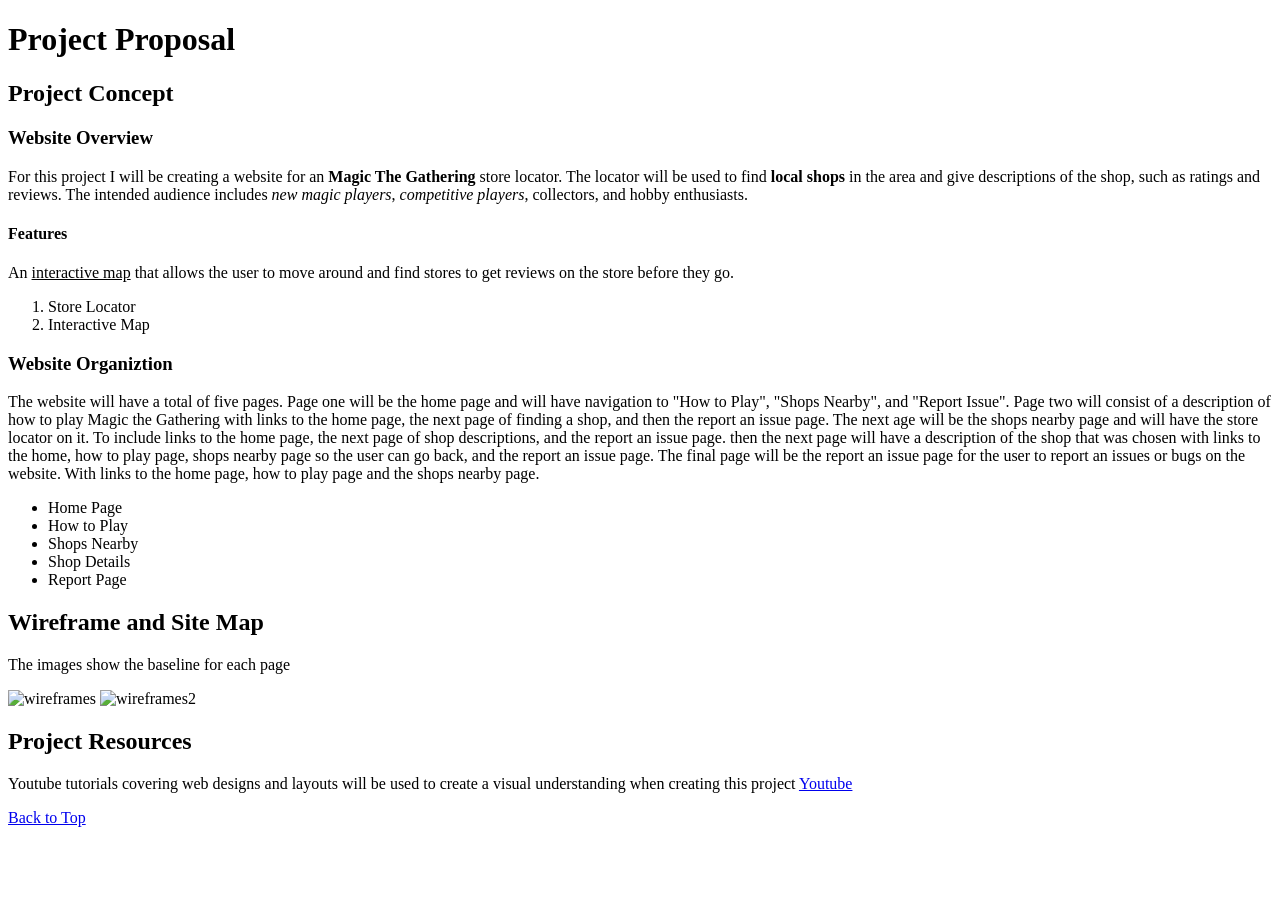
==== CMST 385 6380/project2/index.html @ b457e336 "Add files via upload" ====
<!DOCTYPE html>
<html>
<head>
	<meta charset="UTF-8">
    <meta name="viewport" content="width=device-width, initial-scale=1.0">
	<title>Home - Anthony Reinoso</title>
</head>
<body>
<a id="top"></a>
	<h1>Project Proposal</h1>
		<h2>Project Concept</h2>
		<h3>Website Overview</h3>
			<P>For this project I will be creating a website for an <strong>Magic The Gathering</strong> store locator. The locator will be used to find <strong>local shops</strong> in the area and give descriptions of the shop, such as ratings and reviews. The intended audience includes <em>new magic players</em>, <em>competitive players</em>, collectors, and hobby enthusiasts.</p>
		<h4>Features</h4>
			<p> An <u>interactive map</u> that allows the user to move around and find stores to get reviews on the store before they go.</p>
			<ol> <li>Store Locator</li> <li>Interactive Map</li> </ol>
		<h3>Website Organiztion</h3>
			<p>The website will have a total of five pages. Page one will be the home page and will have navigation to "How to Play", "Shops Nearby", and "Report Issue". Page two will consist of a description of how to play Magic the Gathering with links to the home page, the next page of finding a shop, and then the report an issue page. The next age will be the shops nearby page and will have the store locator on it. To include links to the home page, the next page of shop descriptions, and the report an issue page. then the next page will have a description of the shop that was chosen with links to the home, how to play page, shops nearby page so the user can go back, and the report an issue page. The final page will be the report an issue page for the user to report an issues or bugs on the website. With links to the home page, how to play page and the shops nearby page.</p>
			<ul> <li>Home Page</li> <li>How to Play</li> <li>Shops Nearby</li> <li>Shop Details</li> <li>Report Page</li> </ul>
		<h2>Wireframe and Site Map</h2>
			<p> The images show the baseline for each page</p>
			<img src="imgs/wireframes.png"
			alt="wireframes"
			width="600">
			<img src="imgs/wireframes2.png"
			alt="wireframes2"
			width="600">
		<h2>Project Resources</h2>
			<p>Youtube tutorials covering web designs and layouts will be used to create a visual understanding when creating this project
			<a href=https://www.youtube.com/ target="_blank">
			Youtube </a>
			</p>
			<p> <a href="#top">Back to Top</a> </p>
</body>
</html>
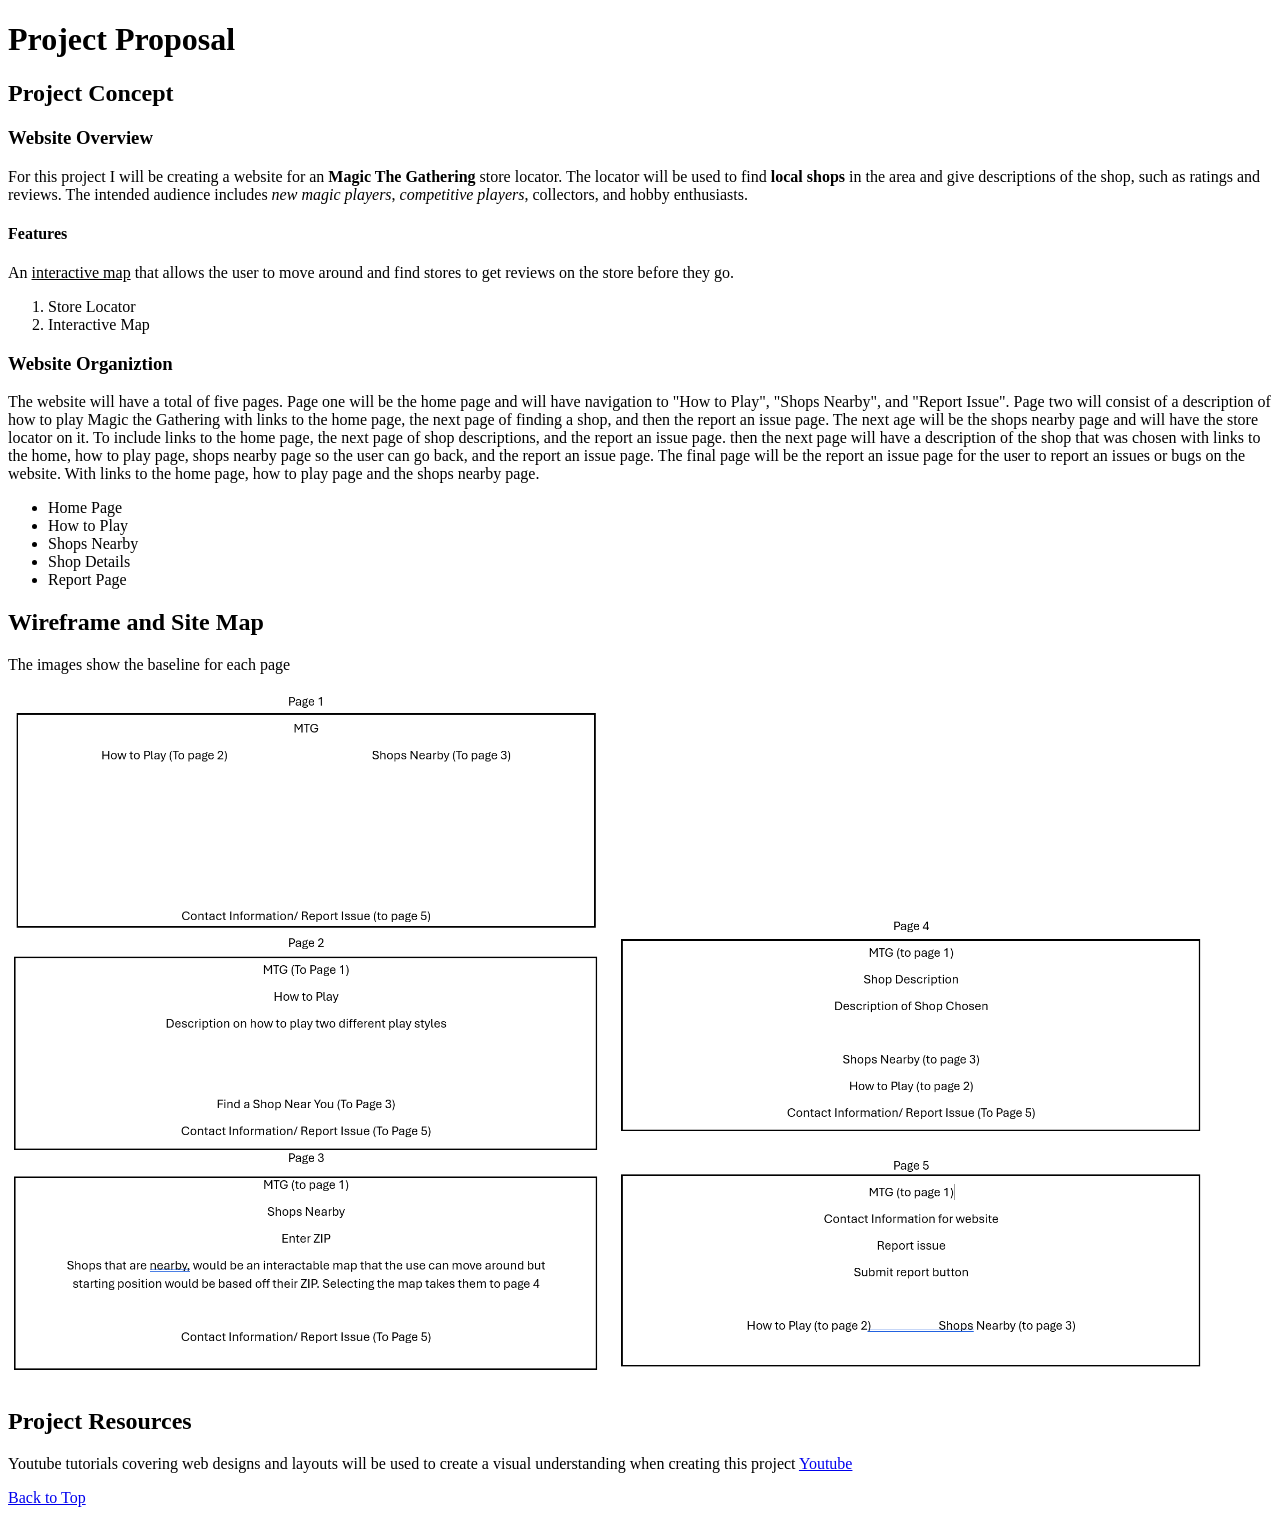
==== commit ce4ba92f: "Update index.html" ====
--- a/CMST 385 6380/project2/index.html
+++ b/CMST 385 6380/project2/index.html
@@ -19,10 +19,10 @@
 			<ul> <li>Home Page</li> <li>How to Play</li> <li>Shops Nearby</li> <li>Shop Details</li> <li>Report Page</li> </ul>
 		<h2>Wireframe and Site Map</h2>
 			<p> The images show the baseline for each page</p>
-			<img src="imgs/wireframes.png"
+			<img src="imgs/wireframes.PNG"
 			alt="wireframes"
 			width="600">
-			<img src="imgs/wireframes2.png"
+			<img src="imgs/wireframes2.PNG"
 			alt="wireframes2"
 			width="600">
 		<h2>Project Resources</h2>
@@ -32,4 +32,4 @@
 			</p>
 			<p> <a href="#top">Back to Top</a> </p>
 </body>
-</html>+</html>
